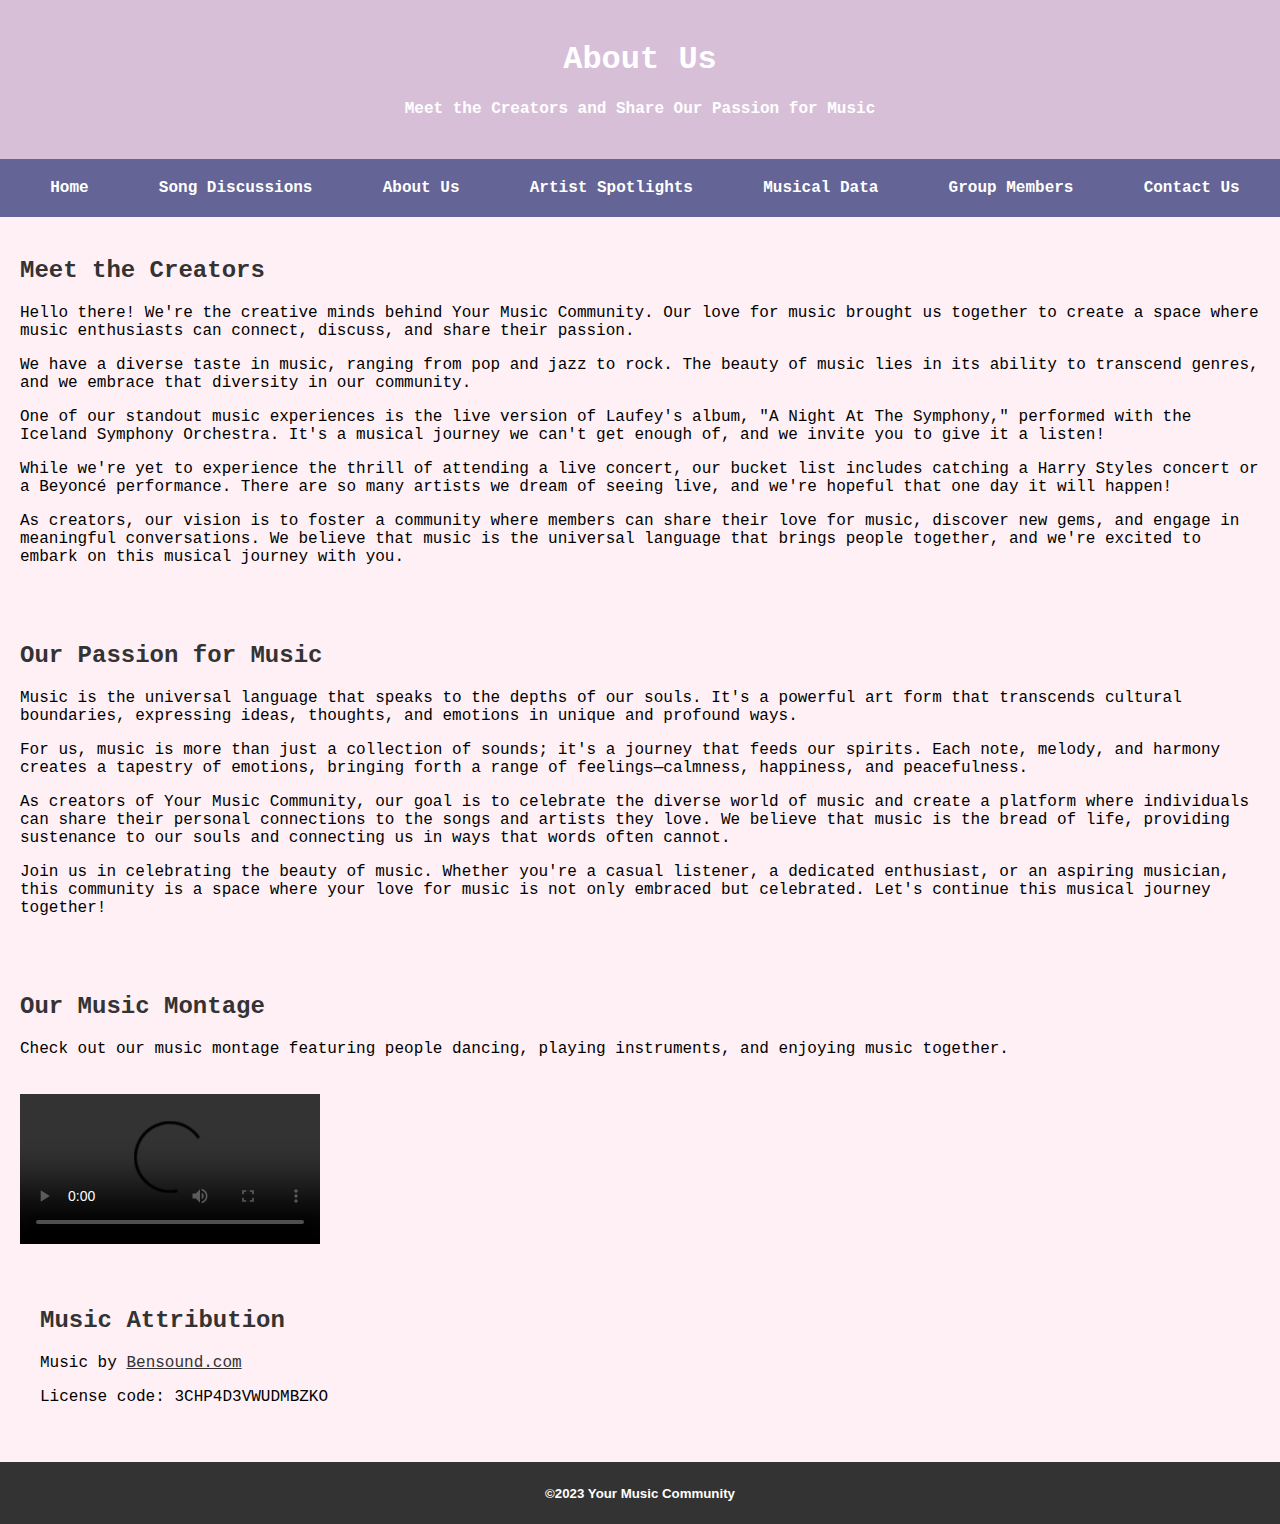
==== about-us.html @ f84db1d4 "Add files via upload" ====
<!DOCTYPE html>
<html lang="en">

<head>
    <meta charset="UTF-8">
    <meta name="viewport" content="width=device-width, initial-scale=1.0">
    <link rel="stylesheet" href="style.css">
    <link rel="stylesheet" href="style-about-us.css">
    <title>About Us - Your Music Community</title>
<style>
        h2, p {
            font-family: 'Courier New', monospace;
        }
    </style>


<link rel="icon" href="./favicon.ico" type="image/x-icon">
<link rel="shortcut icon" href="./favicon.ico" type="image/x-icon">

</head>

<body>
    <header>
        <h1>About Us</h1>
        <h4>Meet the Creators and Share Our Passion for Music</h4>
    </header>

    <nav>
        <a href="homePage.html">Home</a>
        <a href="song_discussions.html">Song Discussions</a>
        <a href="about-us.html">About Us</a>
        <a href="artist_spotlights.html">Artist Spotlights</a>
        <a href="musical-data.html">Musical Data</a>
        <a href="group-members.html">Group Members</a>
        <a href="contact-us.html">Contact Us</a>
     </nav>

<section id="creators">
    <h2>Meet the Creators</h2>
    <p>Hello there! We're the creative minds behind Your Music Community. Our love for music brought us together to create a space where music enthusiasts can connect, discuss, and share their passion.</p>

    <p>We have a diverse taste in music, ranging from pop and jazz to rock. The beauty of music lies in its ability to transcend genres, and we embrace that diversity in our community.</p>

    <p>One of our standout music experiences is the live version of Laufey's album, "A Night At The Symphony," performed with the Iceland Symphony Orchestra. It's a musical journey we can't get enough of, and we invite you to give it a listen!</p>

    <p>While we're yet to experience the thrill of attending a live concert, our bucket list includes catching a Harry Styles concert or a Beyoncé performance. There are so many artists we dream of seeing live, and we're hopeful that one day it will happen!</p>

    <p>As creators, our vision is to foster a community where members can share their love for music, discover new gems, and engage in meaningful conversations. We believe that music is the universal language that brings people together, and we're excited to embark on this musical journey with you.</p>
</section>

<section id="passion">
    <h2>Our Passion for Music</h2>
     <p>Music is the universal language that speaks to the depths of our souls. It's a powerful art form that transcends cultural boundaries, expressing ideas, thoughts, and emotions in unique and profound ways.</p>

    <p>For us, music is more than just a collection of sounds; it's a journey that feeds our spirits. Each note, melody, and harmony creates a tapestry of emotions, bringing forth a range of feelings—calmness, happiness, and peacefulness.</p>

    <p>As creators of Your Music Community, our goal is to celebrate the diverse world of music and create a platform where individuals can share their personal connections to the songs and artists they love. We believe that music is the bread of life, providing sustenance to our souls and connecting us in ways that words often cannot.</p>

    <p>Join us in celebrating the beauty of music. Whether you're a casual listener, a dedicated enthusiast, or an aspiring musician, this community is a space where your love for music is not only embraced but celebrated. Let's continue this musical journey together!</p>
</section>

<section id="music-montage">
    <h2>Our Music Montage</h2>
    <p>Check out our music montage featuring people dancing, playing instruments, and enjoying music together.</p>
    <video controls>
        <source src="montage.mp4" type="video/mp4">
        Your browser does not support the video tag.
    </video>
    <section id="music-attribution">
        <h2>Music Attribution</h2>
        <p>Music by <a href="https://www.bensound.com/royalty-free-music" target="_blank">Bensound.com</a></p>
        <p>License code: 3CHP4D3VWUDMBZKO</p>
    </section>
</section>


    <footer>
        <h5>&copy;2023 Your Music Community</h5>
    </footer>
</body>
</html>
---- style.css ----
nav {
    background-color: rgb(100, 100, 150);
    padding: 10px;
    display: flex;
    justify-content: space-evenly; 
    align-items: center;
    width: 100vw;
}

nav a {
    color: white;
    text-decoration: none;
    padding: 10px 20px;
    border-radius: 5px;
    transition: background-color 0.3s ease;
    margin-right: 10px;
    font-size: 16px;

}

nav a:hover {
    background-color: rgb(80, 80, 120);
}

h1, h4, nav {
         font-family: 'Courier New', monospace;  
         font-weight:bold;
}

@media screen and (max-width: 600px) {
    nav {
        flex-direction: column;
        align-items: center;
    }

    nav a {
        width: 100%;
        box-sizing: border-box;
        text-align: center; /* Add this line */
    }
}
---- style-about-us.css ----
body {
    background-color: lavenderblush;
    font-family: 'Arial', sans-serif;
    margin: 0;
    padding: 0;
}

header {
    background-color: thistle;
    color: white;
    text-align: center;
    padding: 20px;
}

section {
    padding: 20px;
}

h2 {
    color: #333;
}

footer {
    background-color: #333;
    color: white;
    text-align: center;
    padding: 1px;
}

#music-montage video {
    max-width: 100%;
    height: auto;
    margin-top: 20px;
}

#music-attribution {
    margin-top: 20px;
}

#music-attribution a {
    color: #333;
    text-decoration: underline;
}

#music-attribution a:hover {
    color: hotpink;
}
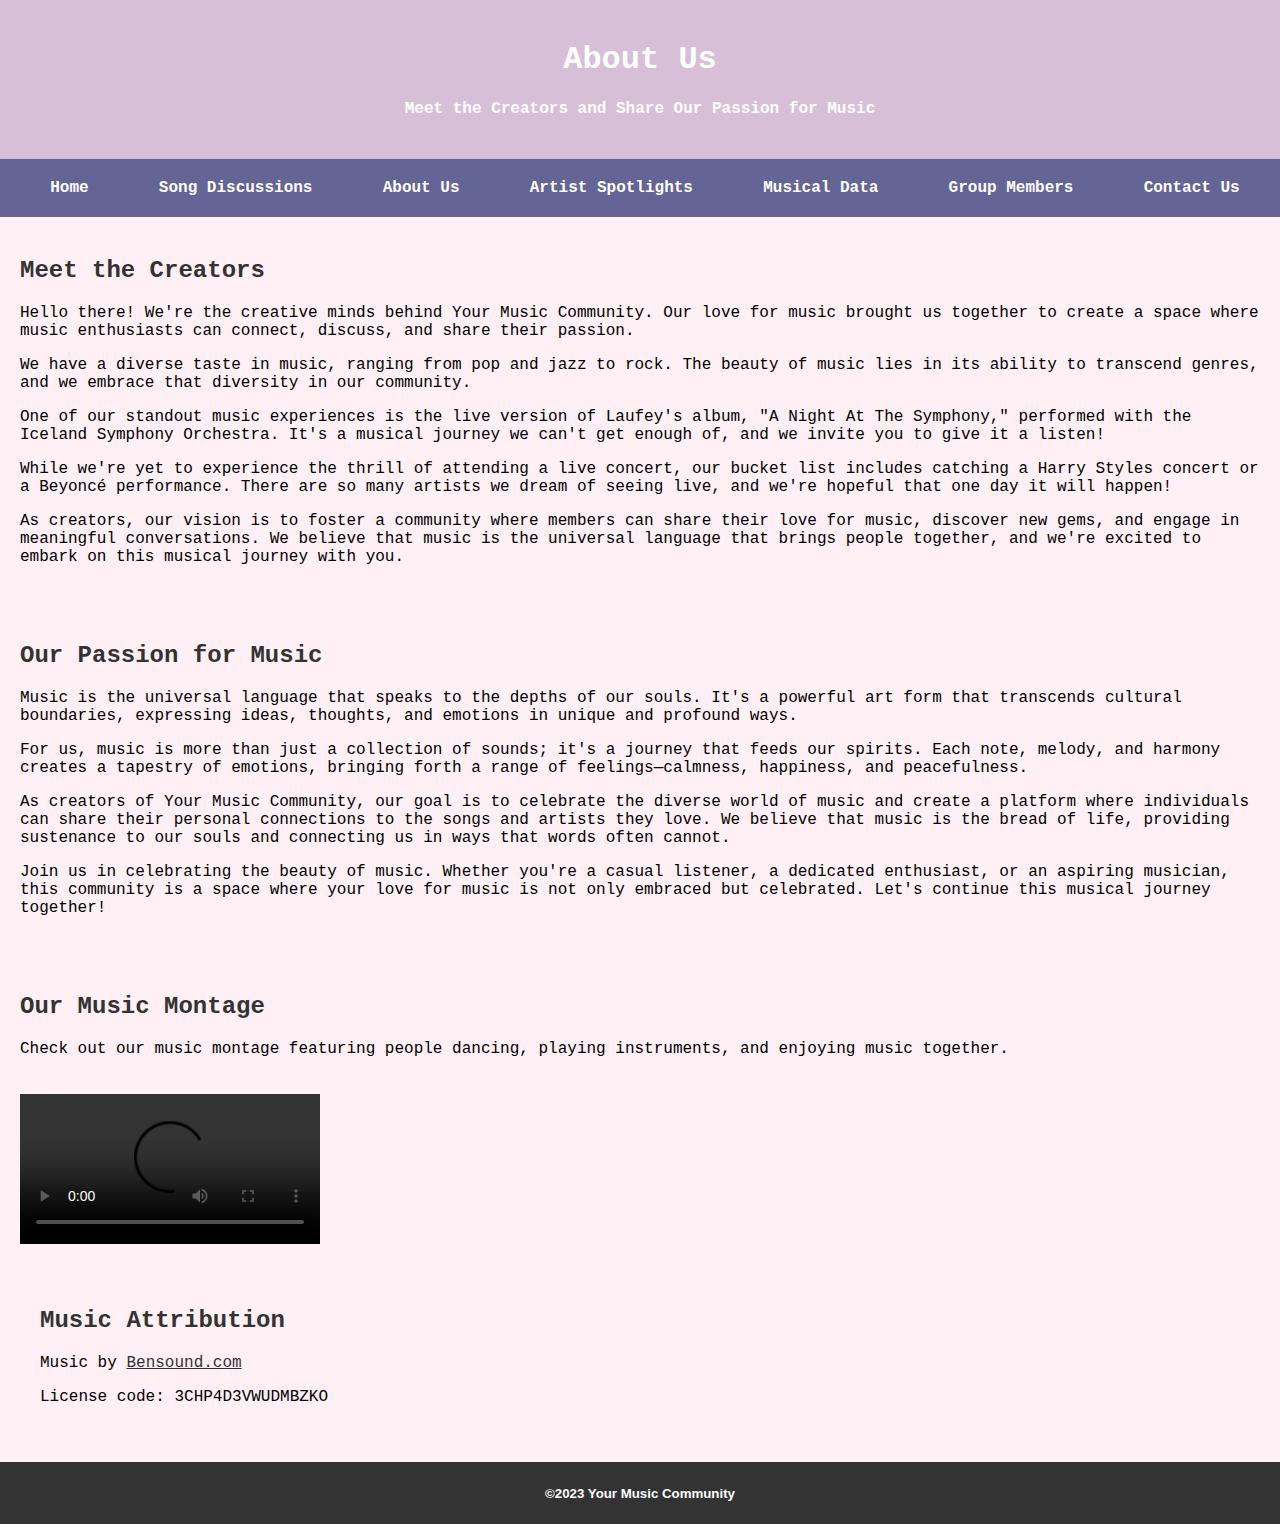
==== commit ad94a2e2: "Update about-us.html" ====
--- a/about-us.html
+++ b/about-us.html
@@ -26,7 +26,7 @@
     </header>
 
     <nav>
-        <a href="homePage.html">Home</a>
+        <a href="index.html">Home</a>
         <a href="song_discussions.html">Song Discussions</a>
         <a href="about-us.html">About Us</a>
         <a href="artist_spotlights.html">Artist Spotlights</a>
@@ -78,4 +78,4 @@
         <h5>&copy;2023 Your Music Community</h5>
     </footer>
 </body>
-</html>+</html>
